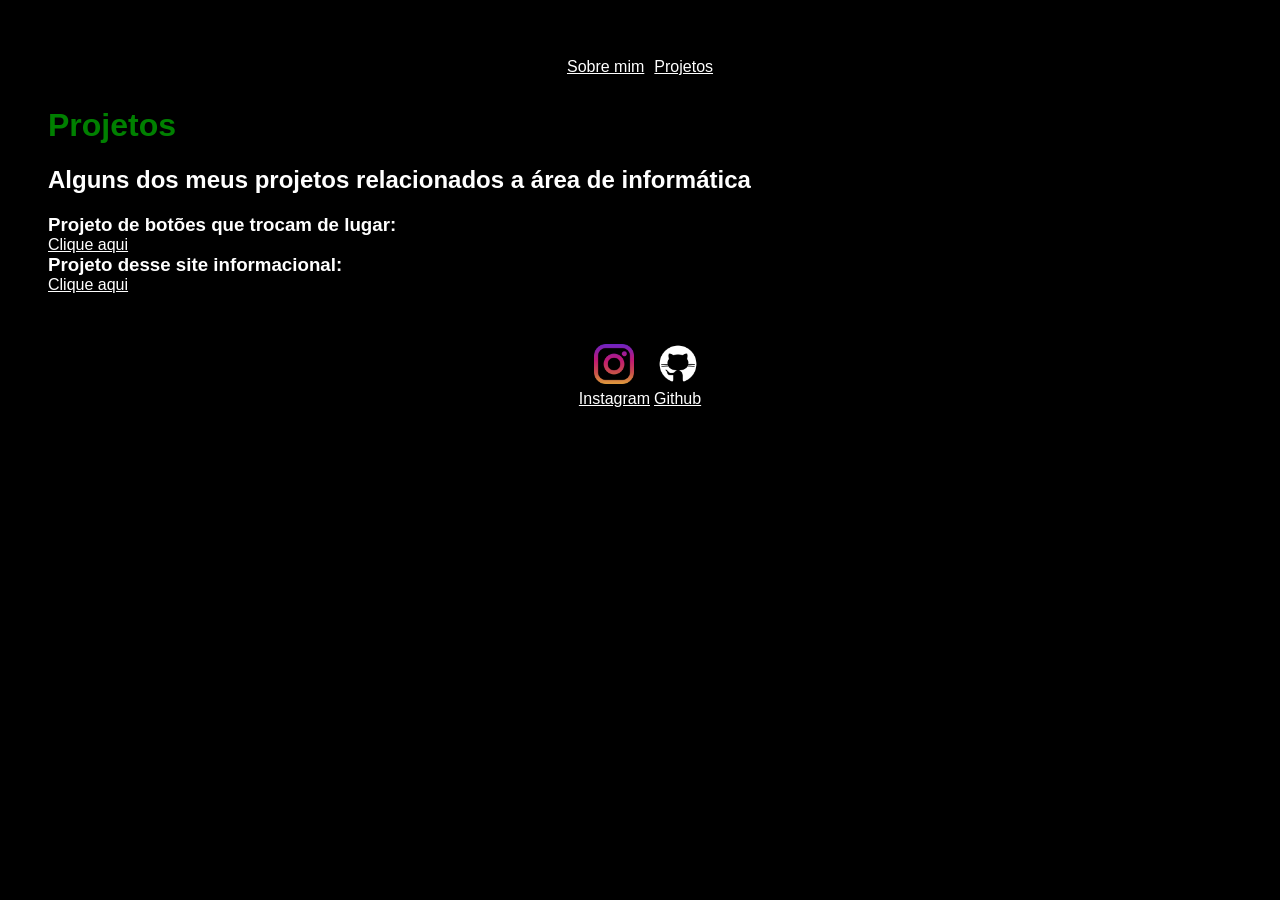
==== projects.html @ 042a9360 "Primeiro commit, apenas upload" ====
<!DOCTYPE html>
<html lang="pt-br">
<head>
  <meta charset="UTF-8">
  <meta name="viewport" content="width=device-width, initial-scale=1.0">
  <title>Projetos</title>
  <link rel="stylesheet" href="styles.css">
</head>
<body>
    <nav>
    <a href="./index.html">Sobre mim</a>
    <a href="./projects.html">Projetos</a>
    </nav>

    <main>
      <h1>Projetos</h1>
      <h2>Alguns dos meus projetos relacionados a área de informática</h2>
      <h3>Projeto de botões que trocam de lugar:</h3>
      <a href="https://illan01345.github.io/teste1_js">Clique aqui</a>
      <h3>Projeto desse site informacional:</h3>
      <a href="https://illan01345.github.io/info">Clique aqui</a>
    </main>
    <footer>
    <a
      href="https://instagram.com/illankkkkk.exe" target="_blank" rel="noreferrer">
      <img src="./img/instagram.png"></img>
      <p>Instagram</p>
    </a>
    <a
      href="https://github.com/illan01345" target="_blank" rel="noreferrer">
      <img src="./img/github.png"></img>
      <p>Github</p>
    </a>
    </footer>
</body>
</html>
---- styles.css ----
body {
  color: white;
  background-color: black;
  padding: 40px;
  font-family: Arial, Helvetica, sans-serif;
}

h1 {
  color: green;
}

h3 {
  margin: 0px 0px;
}

main p {
  margin: 5px 0px;
  margin-bottom: 20px;
}

header img {
  height: 200px;
  width: 200px;
  border-radius: 50%;
  border: 5px solid green;
}

.center {
  text-align: center;
}

a {
  color: white;
  /*text-decoration: none;*/
}

a:hover {
  color: green;
}

nav {
  display: flex;
  justify-content: center;
  gap: 10px;
  padding: 10px;
  align-items: center;
}


footer img {
  width: 40px;
  height: 40px;
}

footer a {
  text-align: center;
}

footer p {
  margin: 2px
}

footer {
  margin-top: 50px;
  display: flex;
  justify-content: center;
}
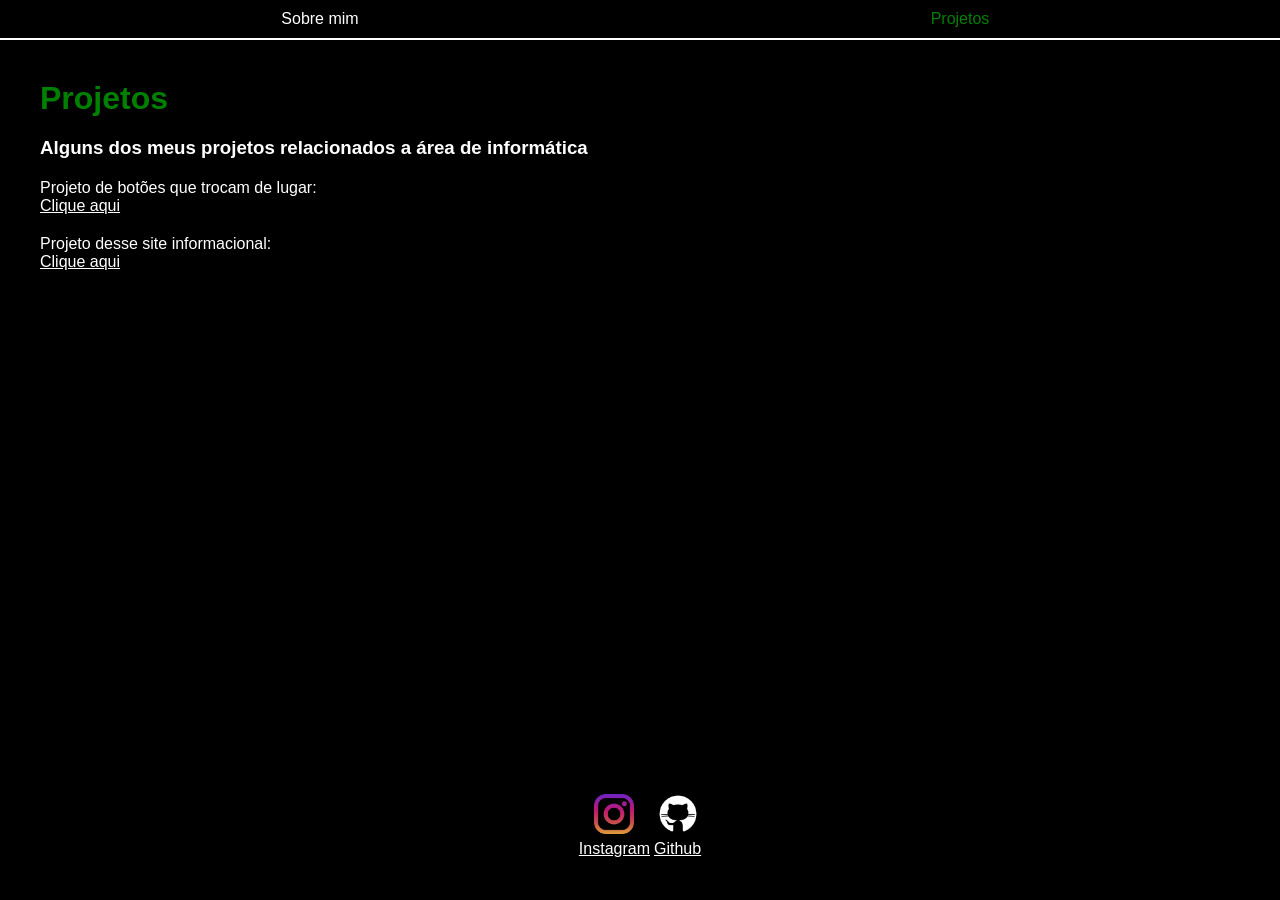
==== commit ff59c30c: "atualizacao;mudanca na navbar" ====
--- a/projects.html
+++ b/projects.html
@@ -12,14 +12,16 @@
     <a href="./projects.html">Projetos</a>
     </nav>
 
+    <div class="container">
     <main>
       <h1>Projetos</h1>
-      <h2>Alguns dos meus projetos relacionados a área de informática</h2>
-      <h3>Projeto de botões que trocam de lugar:</h3>
+      <h3>Alguns dos meus projetos relacionados a área de informática</h3>
+      <p>Projeto de botões que trocam de lugar:</p>
       <a href="https://illan01345.github.io/teste1_js">Clique aqui</a>
-      <h3>Projeto desse site informacional:</h3>
+      <p>Projeto desse site informacional:</p>
       <a href="https://illan01345.github.io/info">Clique aqui</a>
     </main>
+    </div>
     <footer>
     <a
       href="https://instagram.com/illankkkkk.exe" target="_blank" rel="noreferrer">
@@ -32,5 +34,6 @@
       <p>Github</p>
     </a>
     </footer>
+  <script src="index.js"></script>
 </body>
 </html>
--- a/styles.css
+++ b/styles.css
@@ -1,8 +1,28 @@
-body {
+* {
+  margin: 0;
+  padding: 0;
+  box-sizing: border-box;
   color: white;
   background-color: black;
+  font-family: Arial, Helvetica, sans-serif;
+}
+
+body {
+  min-height: 100dvh;
+  display: flex;
+  flex-direction: column;
+}
+
+.container {
   padding: 40px;
-  font-family: Arial, Helvetica, sans-serif;
+  flex: 1;
+}
+
+.active {
+  color: green;
+}
+.center {
+  text-align: center;
 }
 
 h1 {
@@ -10,12 +30,10 @@
 }
 
 h3 {
-  margin: 0px 0px;
+  margin-top: 20px;
 }
-
 main p {
-  margin: 5px 0px;
-  margin-bottom: 20px;
+  margin-top: 20px;
 }
 
 header img {
@@ -25,27 +43,26 @@
   border: 5px solid green;
 }
 
-.center {
-  text-align: center;
-}
-
 a {
   color: white;
-  /*text-decoration: none;*/
 }
 
 a:hover {
-  color: green;
+  text-decoration: underline;
 }
 
 nav {
   display: flex;
-  justify-content: center;
-  gap: 10px;
-  padding: 10px;
-  align-items: center;
+  background-color: green;
 }
 
+nav a {
+  flex: 1;
+  text-align: center;
+  padding: 10px 8px;
+  border-bottom: 2px solid white;
+  text-decoration: none;
+}
 
 footer img {
   width: 40px;
@@ -61,7 +78,7 @@
 }
 
 footer {
-  margin-top: 50px;
+  margin:40px auto;
   display: flex;
   justify-content: center;
 }
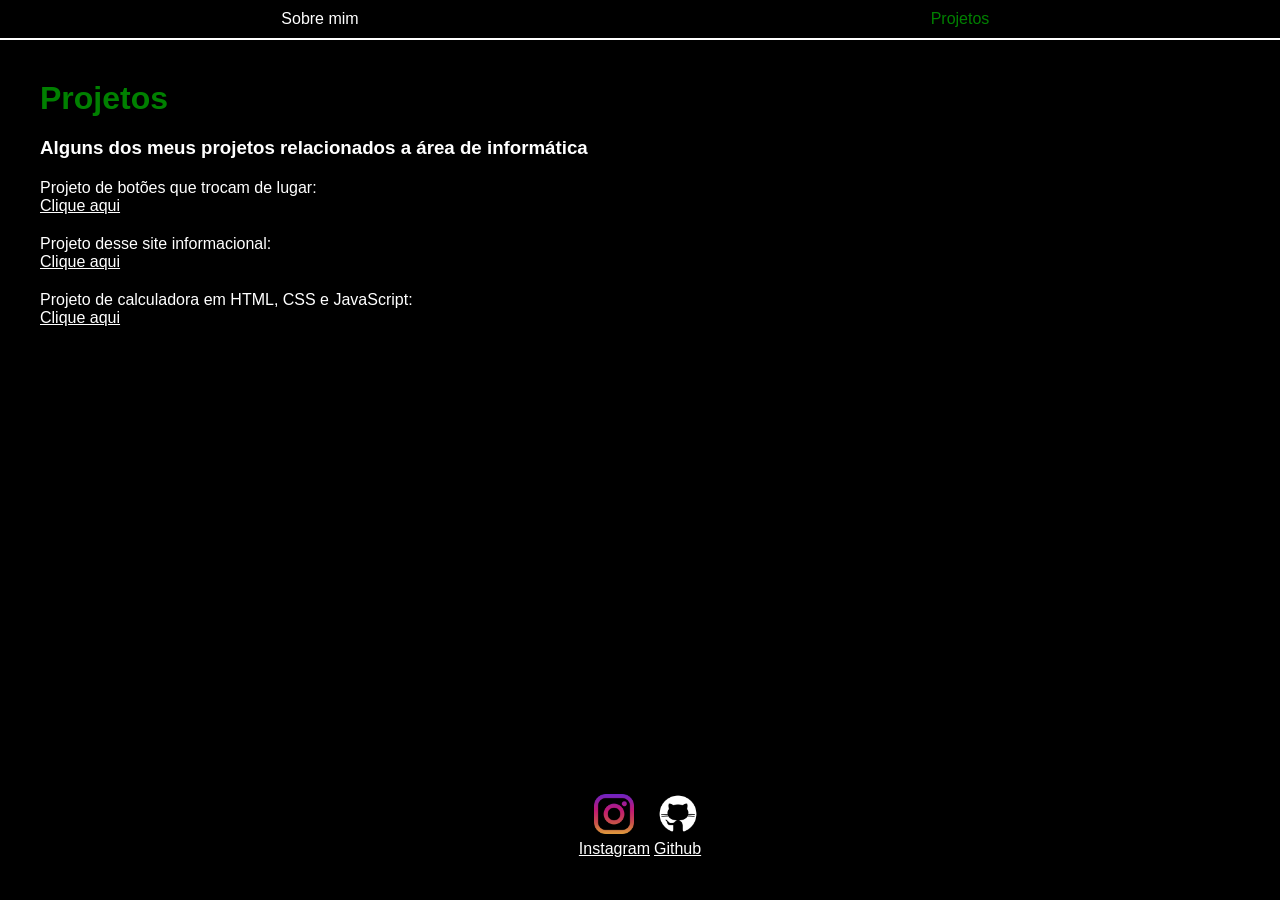
==== commit e8b27100: "feat;calculator on projects" ====
--- a/projects.html
+++ b/projects.html
@@ -20,8 +20,12 @@
       <a href="https://illan01345.github.io/teste1_js">Clique aqui</a>
       <p>Projeto desse site informacional:</p>
       <a href="https://illan01345.github.io/info">Clique aqui</a>
+      <p>Projeto de calculadora em HTML, CSS e JavaScript:</p>
+      <a href="https://illan01345.github.io/calculator">Clique aqui</a>
+      
     </main>
     </div>
+    
     <footer>
     <a
       href="https://instagram.com/illankkkkk.exe" target="_blank" rel="noreferrer">
